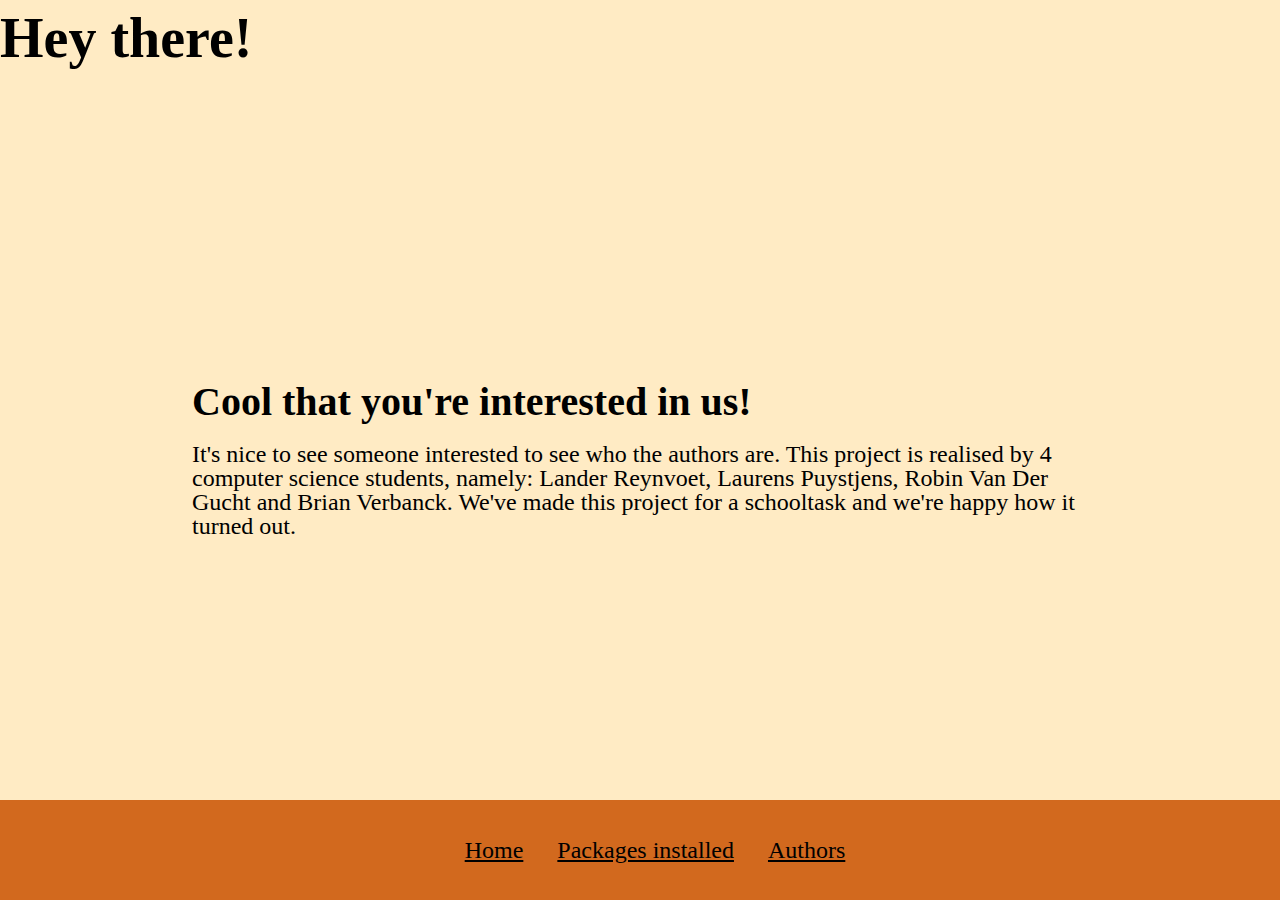
==== authors.html @ f120949f "Added packages and authors site styling still needed" ====
<!doctype html>
<html lang="en">
<head>
    <meta charset="UTF-8">
    <meta name="viewport"
          content="width=device-width, user-scalable=no, initial-scale=1.0, maximum-scale=1.0, minimum-scale=1.0">
    <meta http-equiv="X-UA-Compatible" content="ie=edge">
    <link rel="stylesheet" type="text/css" href="assets/css/reset.css">
    <link rel="stylesheet" type="text/css" href="assets/css/screen.css">
    <title>Authors AutoLAMP</title>
</head>
<body>
<header>
    <h1>Hey there!</h1>
</header>
<main>
    <article>
        <h1>Cool that you're interested in us!</h1>
        <p>
            It's nice to see someone interested to see who the authors are.
            This project is realised by 4 computer science students, namely: Lander Reynvoet, Laurens Puystjens, Robin Van Der Gucht and Brian Verbanck.
            We've made this project for a schooltask and we're happy how it turned out.
        </p>
    </article>

</main>
<footer>
    <ul>
        <li><a href="index.html">Home</a></li>
        <li><a href="packages.html">Packages installed</a></li>
        <li><a href="authors.html">Authors</a></li>
    </ul>
</footer>
</body>
</html>
---- assets/css/screen.css ----
html,body{
    width: 100%;
    height: 100%;
    padding: 0;
    margin: 0;
    background-color: rgb(255, 235, 196);
}
body{
    display: flex;
    flex-direction: column;
    justify-content: space-between;
}
header{
    width: 100%;
    height: 20%;
}
main{
    margin-right: auto;
    margin-left: auto;
    width:70%;
}
footer{
    margin-top: 50px;
    height: 100px;
    display: flex;
    align-items: center;
    align-content: center;
    justify-content: center;
    justify-items: center;
    width: 100%;
    background-color: chocolate;
}
header>h1{
    font-size: 3.5rem;
    font-weight: bold;
    margin-left: auto;
    margin-right: auto;
    margin-bottom: 50px;
}
h1{
    font-size: 2.5rem;
    font-weight: bold;
    margin-bottom: 20px;
    margin-top: 10px;
}
h2{
    font-size: 2rem;
    font-weight: bold;
    margin-bottom: 15px;
    margin-top: 40px;
}
p{
    font-size: 1.5rem;
    margin-bottom: 20px;
}
b{
    font-weight: bold;
    color: crimson;
}
a{
    color: black;
}
ul{
    display: inline-block;
}
li{
    font-size: 1.5rem;
    display: inline-block;
    margin-left: 30px;
}
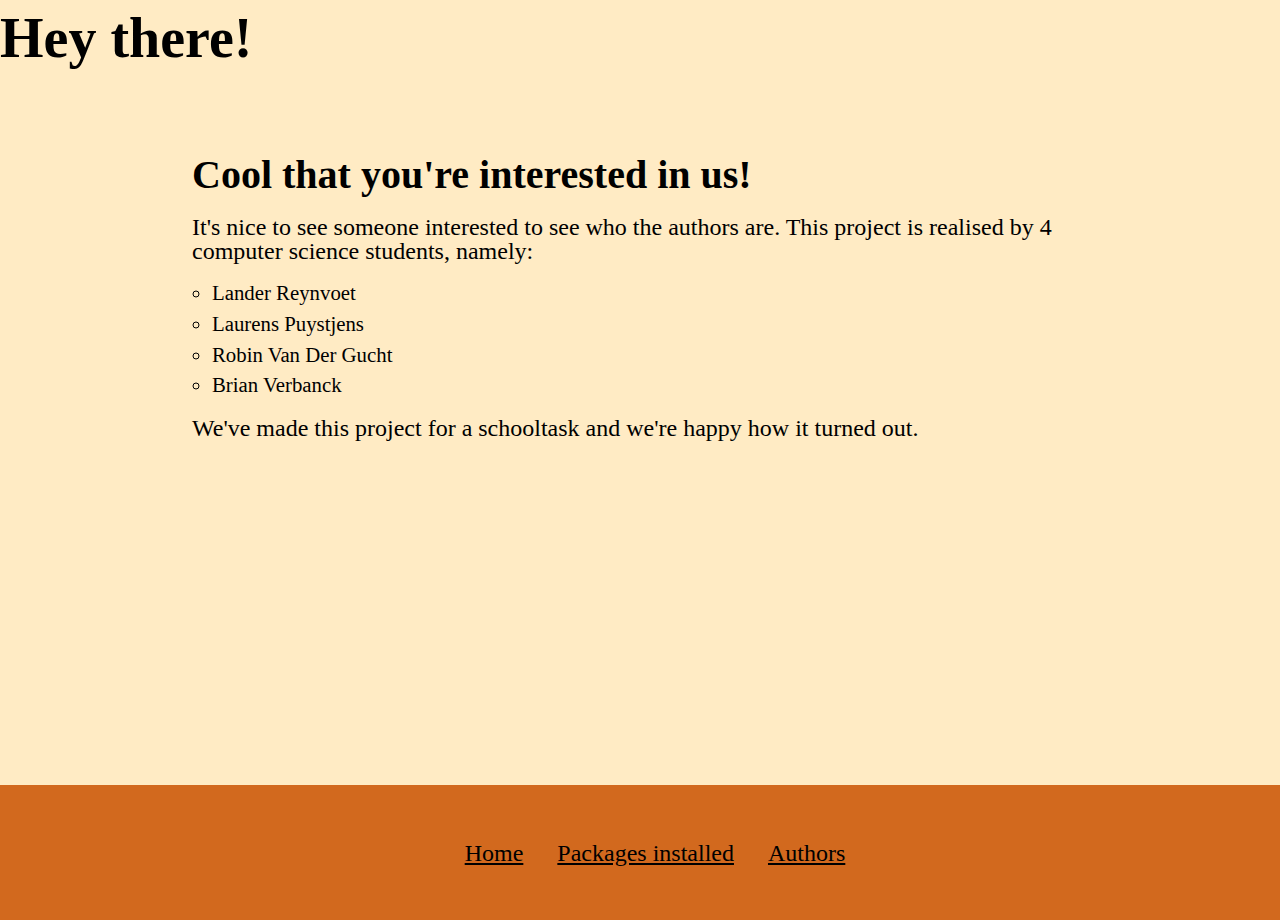
==== commit eb6f62f7: "added variable for php" ====
--- a/authors.html
+++ b/authors.html
@@ -18,7 +18,15 @@
         <h1>Cool that you're interested in us!</h1>
         <p>
             It's nice to see someone interested to see who the authors are.
-            This project is realised by 4 computer science students, namely: Lander Reynvoet, Laurens Puystjens, Robin Van Der Gucht and Brian Verbanck.
+            This project is realised by 4 computer science students, namely:
+        </p>
+            <ul>
+                <li>Lander Reynvoet</li>
+                <li>Laurens Puystjens</li>
+                <li>Robin Van Der Gucht</li>
+                <li>Brian Verbanck</li>
+            </ul>
+        <p>
             We've made this project for a schooltask and we're happy how it turned out.
         </p>
     </article>
@@ -26,7 +34,7 @@
 </main>
 <footer>
     <ul>
-        <li><a href="index.html">Home</a></li>
+        <li><a href="index.php">Home</a></li>
         <li><a href="packages.html">Packages installed</a></li>
         <li><a href="authors.html">Authors</a></li>
     </ul>
--- a/assets/css/screen.css
+++ b/assets/css/screen.css
@@ -1,27 +1,23 @@
 html,body{
+    height: 100%;
     width: 100%;
-    height: 100%;
     padding: 0;
     margin: 0;
     background-color: rgb(255, 235, 196);
 }
-body{
-    display: flex;
-    flex-direction: column;
-    justify-content: space-between;
-}
+
 header{
     width: 100%;
-    height: 20%;
+    height: 15%;
 }
 main{
+    min-height: 70%;
     margin-right: auto;
     margin-left: auto;
     width:70%;
 }
 footer{
-    margin-top: 50px;
-    height: 100px;
+    height: 15%;
     display: flex;
     align-items: center;
     align-content: center;
@@ -60,10 +56,19 @@
 a{
     color: black;
 }
-ul{
+main ul{
+    list-style: circle;
+    font-size: 1.3rem;
+    margin-bottom: 20px;
+}
+main ul li{
+    margin-left: 20px;
+    margin-bottom: 10px;
+}
+footer ul{
     display: inline-block;
 }
-li{
+footer ul li{
     font-size: 1.5rem;
     display: inline-block;
     margin-left: 30px;
